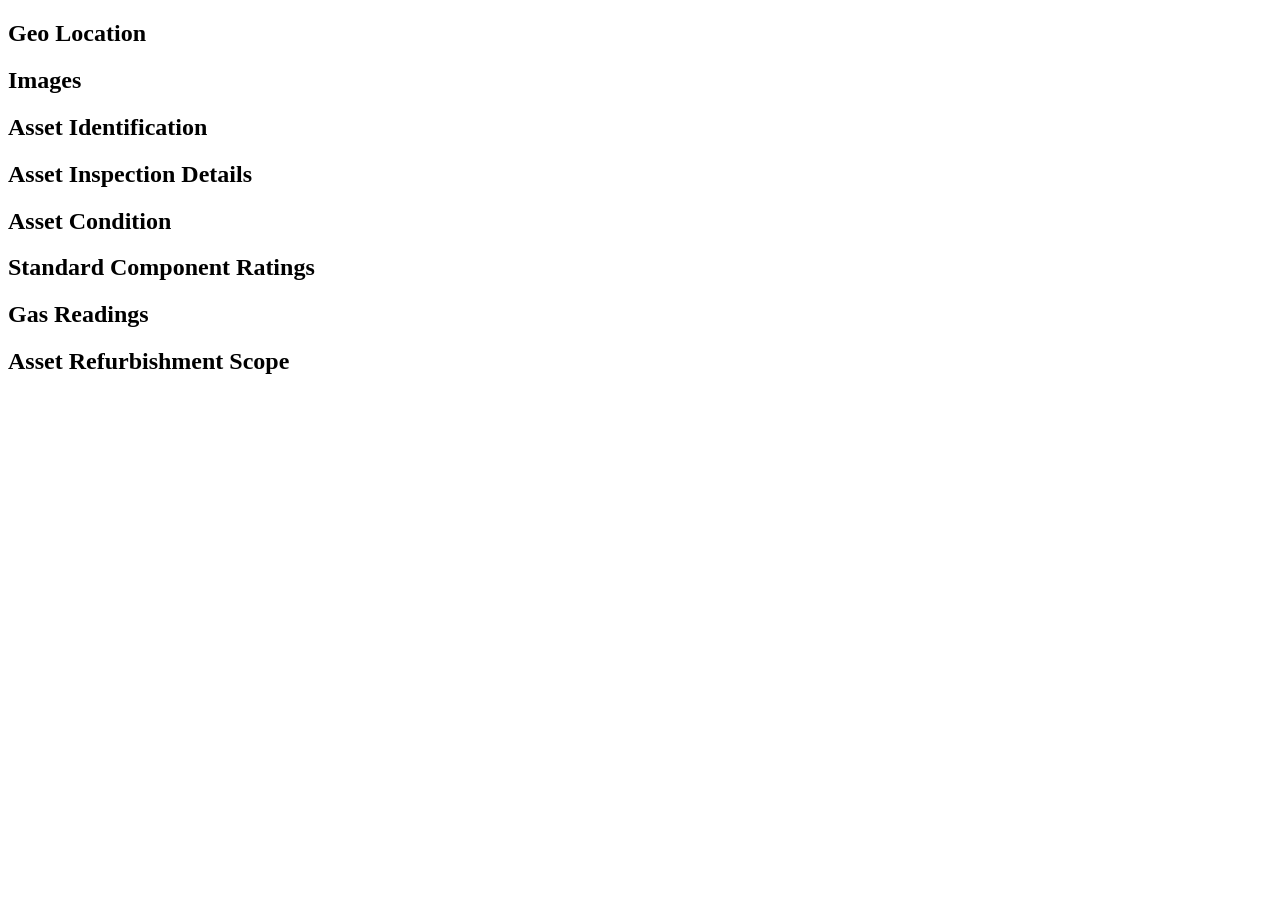
==== dummy-report.html @ 79e1b4e1 "This is hard" ====
<!DOCTYPE html>
<html lang="en">
    <head>
        <meta charset="UTF-8" />
        <meta name="viewport" content="width=device-width, initial-scale=1.0" />
        <title>Document</title>
    </head>
    <body>
        <div id="report-data"></div>

        <script src="./dummy-data.js"></script>
        <script src="./report-generator.js"></script>
    </body>
</html>
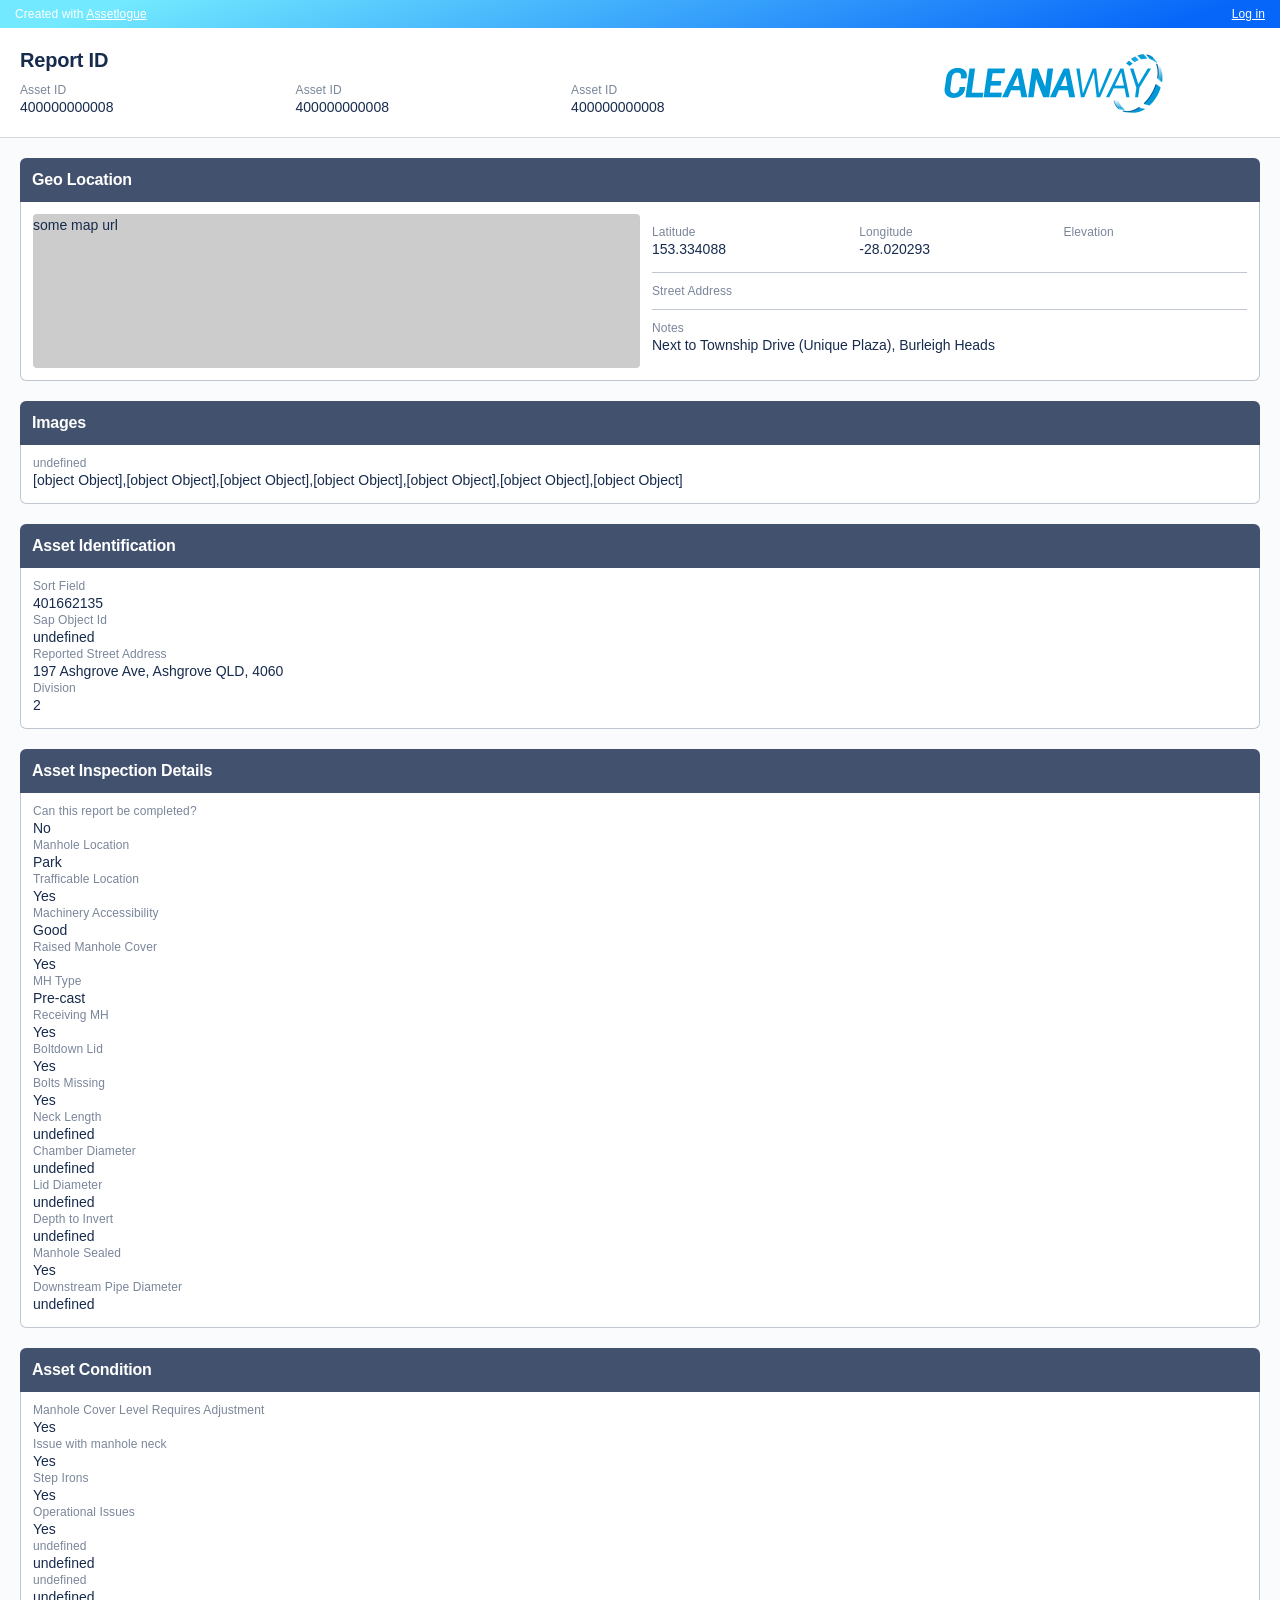
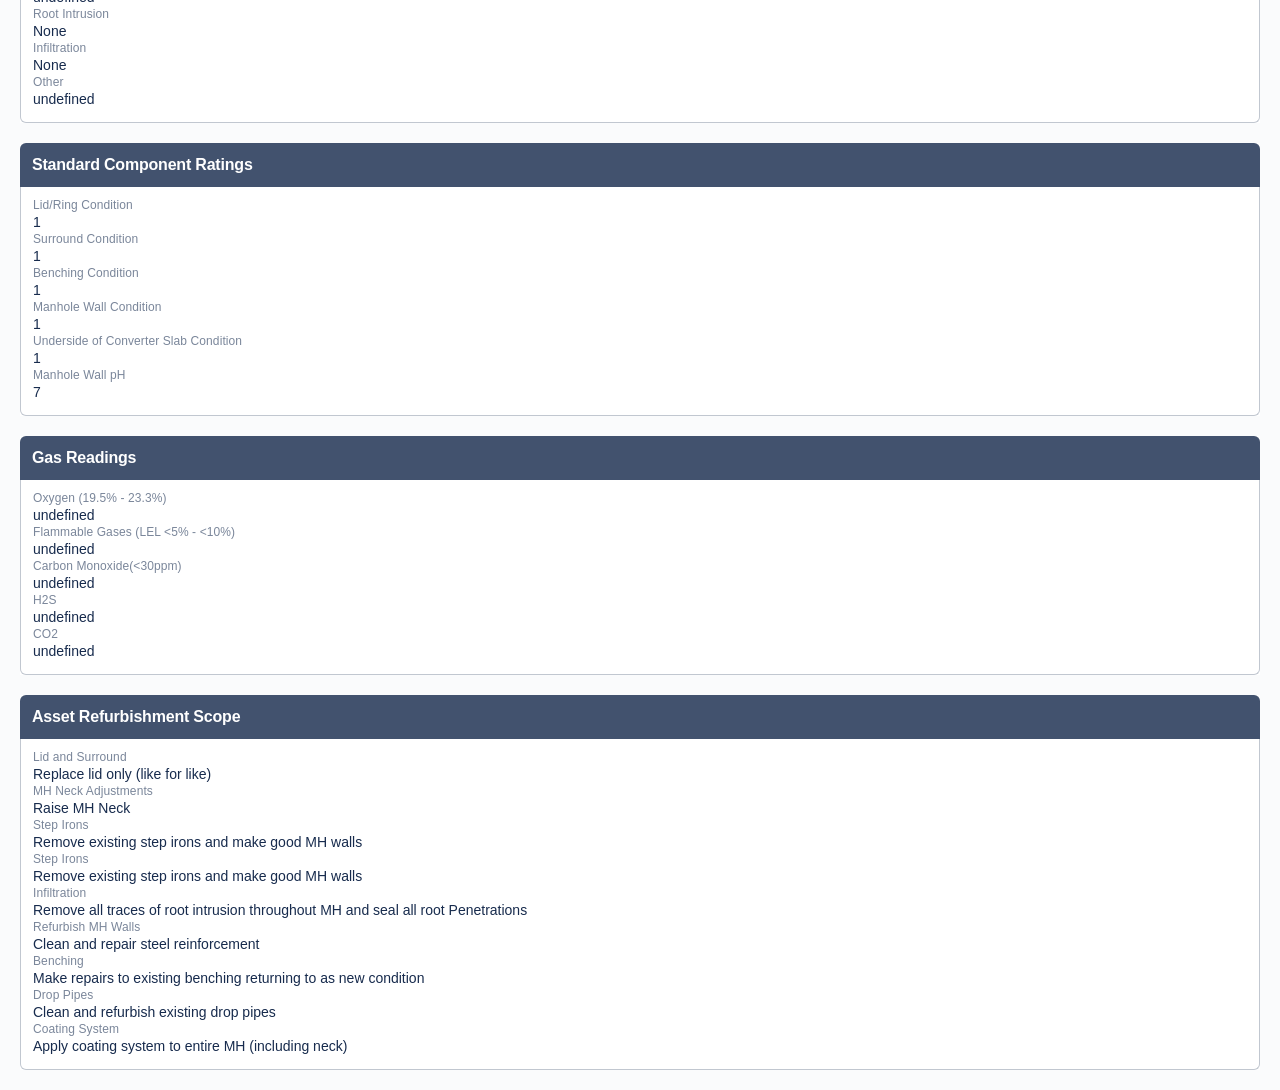
==== commit 2b9f1a00: "Basic setup complete" ====
--- a/dummy-report.html
+++ b/dummy-report.html
@@ -4,6 +4,7 @@
         <meta charset="UTF-8" />
         <meta name="viewport" content="width=device-width, initial-scale=1.0" />
         <title>Document</title>
+        <link rel="stylesheet" href="./styles.css" />
     </head>
     <body>
         <div id="report-data"></div>
--- a/styles.css
+++ b/styles.css
@@ -0,0 +1,144 @@
+*,
+*::before,
+*::after {
+    box-sizing: border-box;
+    margin: 0;
+}
+
+body {
+    font-family: Arial, Helvetica, sans-serif;
+    font-size: 14px;
+    line-height: 22px;
+    background: #fafbfc;
+    color: #172b4d;
+}
+
+h1 {
+    font-size: 20px;
+    line-height: 24px;
+    letter-spacing: -0.2px;
+}
+
+h6 {
+    font-size: 12px;
+    line-height: 12px;
+    font-weight: normal;
+    color: #7a869a;
+    letter-spacing: 0.1px;
+}
+
+/* Atomic Flexbox Styles */
+.flex {
+    display: flex;
+}
+
+.fdc {
+    flex-direction: column;
+}
+
+.jcc {
+    justify-content: center;
+}
+
+.jcsb {
+    justify-content: space-between;
+}
+
+.aic {
+    align-items: center;
+}
+
+.fwrap {
+    flex-wrap: wrap;
+}
+
+.fgrow {
+    flex-grow: 1;
+}
+
+/* Report Styles */
+.topbar {
+    padding: 8px 15px;
+    background: linear-gradient(161.82deg, #72e9fe 9.89%, #0666f9 91.21%);
+    color: white;
+    font-size: 12px;
+    line-height: 12px;
+    letter-spacing: 0.1px;
+}
+
+.topbar span {
+    flex: 1;
+}
+
+.topbar a {
+    color: white;
+}
+
+.header {
+    padding: 20px;
+    box-shadow: inset 0px -1px 0px rgba(0, 0, 0, 0.15);
+    background: white;
+}
+
+.header-left {
+    flex: 2;
+}
+
+.header-right {
+    flex: 1;
+}
+
+.report-details > div {
+    flex: 0 0 33.333%;
+    margin-top: 12px;
+}
+
+main {
+    padding: 20px;
+}
+
+section {
+    background: white;
+    overflow: hidden;
+}
+
+section:not(:first-child) {
+    margin-top: 20px;
+}
+
+section h2 {
+    background: #42526e;
+    padding: 10px 12px;
+    font-size: 16px;
+    line-height: 24px;
+    letter-spacing: -0.2px;
+    color: #ffffff;
+    border-radius: 6px 6px 0 0;
+}
+
+section > div {
+    border: 1px solid #c1c7d0;
+    border-top: none;
+    border-radius: 0 0 6px 6px;
+    padding: 12px;
+}
+
+.map,
+.geo-details {
+    flex-basis: 50%;
+}
+
+.map {
+    background: #ccc;
+    border-radius: 4px;
+    overflow: hidden;
+}
+
+.geo-details > div {
+    padding: 12px 0;
+    margin-left: 12px;
+}
+
+.geo-details > div:not(:first-child) {
+    border-top: solid 1px #c1c7d0;
+}
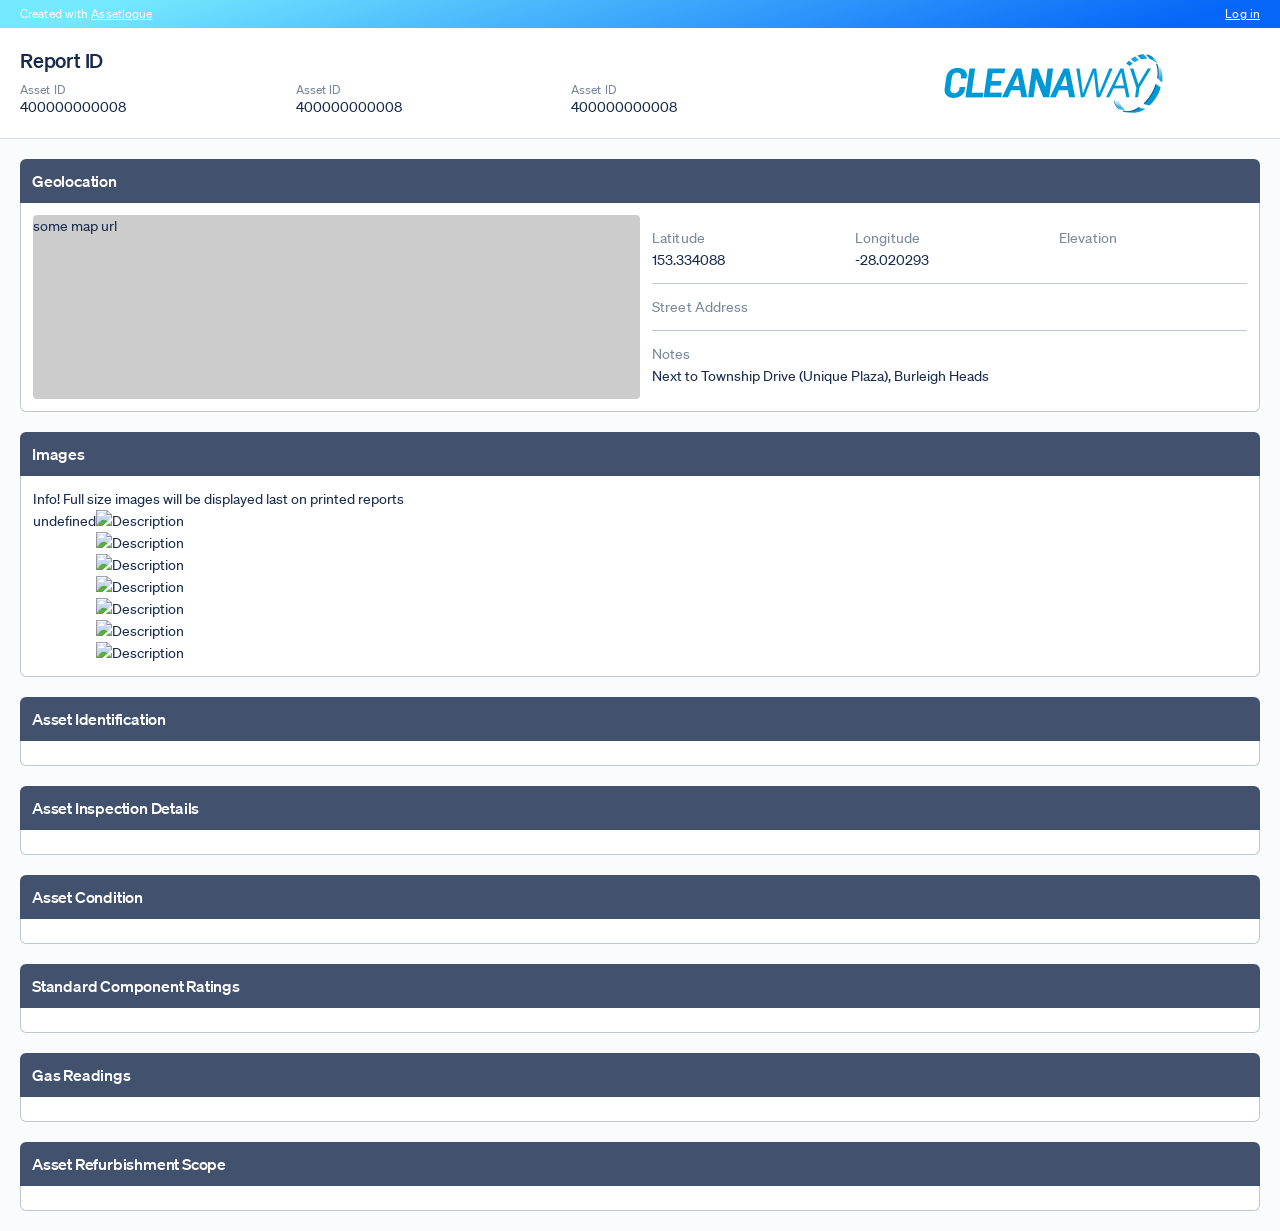
==== commit d994565c: "Reorganise files, brought in fonts, print stylesheet" ====
--- a/dummy-report.html
+++ b/dummy-report.html
@@ -3,13 +3,14 @@
     <head>
         <meta charset="UTF-8" />
         <meta name="viewport" content="width=device-width, initial-scale=1.0" />
-        <title>Document</title>
-        <link rel="stylesheet" href="./styles.css" />
+        <title>{JS - Report ID}</title>
+        <link rel="stylesheet" href="./css/styles.css" />
+        <link rel="stylesheet" href="./css/print.css" media="print" />
     </head>
     <body>
         <div id="report-data"></div>
 
-        <script src="./dummy-data.js"></script>
-        <script src="./report-generator.js"></script>
+        <script src="./js/dummy-data.js"></script>
+        <script src="./js/report-generator.js"></script>
     </body>
 </html>
--- a/css/styles.css
+++ b/css/styles.css
@@ -0,0 +1,165 @@
+@font-face {
+    font-family: "Sohne";
+    src: url("../fonts/soehne-web-buch.woff2");
+    font-display: swap;
+}
+
+@font-face {
+    font-family: "Sohne";
+    src: url("../fonts/soehne-web-kraftig.woff2");
+    font-weight: 500;
+    font-display: swap;
+}
+
+*,
+*::before,
+*::after {
+    box-sizing: border-box;
+    margin: 0;
+}
+
+body {
+    -webkit-font-smoothing: antialiased;
+    -moz-osx-font-smoothing: grayscale;
+    font-family: "Sohne", Arial, Helvetica, sans-serif;
+    font-size: 14px;
+    line-height: 22px;
+    background: #fafbfc;
+    color: #172b4d;
+}
+
+h1 {
+    font-size: 20px;
+    font-weight: 500;
+    line-height: 24px;
+    letter-spacing: -0.2px;
+}
+
+h2 {
+    font-size: 16px;
+    font-weight: 500;
+    line-height: 24px;
+    letter-spacing: -0.2px;
+}
+
+h6 {
+    font-size: 12px;
+    line-height: 12px;
+    font-weight: normal;
+    color: #7a869a;
+    letter-spacing: 0.1px;
+}
+
+/* Atomic Flexbox Styles */
+.flex {
+    display: flex;
+}
+
+.fdc {
+    flex-direction: column;
+}
+
+.jcc {
+    justify-content: center;
+}
+
+.jcsb {
+    justify-content: space-between;
+}
+
+.aic {
+    align-items: center;
+}
+
+.fwrap {
+    flex-wrap: wrap;
+}
+
+.fgrow {
+    flex-grow: 1;
+}
+
+/* Report Styles */
+.topbar {
+    padding: 8px 20px;
+    background: linear-gradient(161.82deg, #72e9fe 9.89%, #0666f9 91.21%);
+    color: white;
+    font-size: 12px;
+    line-height: 12px;
+    letter-spacing: 0.1px;
+}
+
+.topbar a {
+    color: white;
+}
+
+.header {
+    padding: 20px;
+    border-bottom: solid 1px rgba(0, 0, 0, 0.15);
+    background: white;
+}
+
+.header-left {
+    flex: 2;
+}
+
+.header-right {
+    flex: 1;
+}
+
+.report-details > div {
+    flex: 0 0 33.333%;
+    margin-top: 12px;
+}
+
+main {
+    padding: 20px;
+}
+
+section {
+    background: white;
+    overflow: hidden;
+}
+
+section:not(:first-child) {
+    margin-top: 20px;
+}
+
+section h2 {
+    background: #42526e;
+    padding: 10px 12px;
+    color: #ffffff;
+    border-radius: 6px 6px 0 0;
+}
+
+section h6 {
+    font-size: 14px;
+    line-height: 22px;
+}
+
+section > div {
+    border: 1px solid #c1c7d0;
+    border-top: none;
+    border-radius: 0 0 6px 6px;
+    padding: 12px;
+}
+
+.map,
+.geo-details {
+    flex-basis: 50%;
+}
+
+.map {
+    background: #ccc;
+    border-radius: 4px;
+    overflow: hidden;
+}
+
+.geo-details > div {
+    padding: 12px 0;
+    margin-left: 12px;
+}
+
+.geo-details > div:not(:first-child) {
+    border-top: solid 1px #c1c7d0;
+}
--- a/css/print.css
+++ b/css/print.css
@@ -0,0 +1,54 @@
+/* Print CSS reset
+   Author: @randalmaia
+   - Remove browser footer and header.
+   - Set page margin. 
+*/
+@page {
+    margin: 1cm;
+}
+
+body {
+    background: #fff !important;
+    color: #000;
+}
+
+h1,
+h2,
+h3,
+h4,
+h5,
+h6 {
+    color: #000;
+}
+
+main {
+    padding: 0;
+}
+
+header {
+    margin-bottom: 0.5cm;
+}
+
+section:not(:first-child) {
+    margin-top: 0.5cm;
+}
+
+section h2 {
+    border-radius: 6px 6px 0 0;
+    border: 1px solid #c1c7d0;
+    color: #000;
+}
+
+/* All unecessary elements */
+.topbar {
+    display: none;
+}
+
+a[href]:after {
+    content: " (" attr(href) ")";
+}
+
+a[href^="#"]:after,
+a[href^="javascript"]:after {
+    content: "";
+}
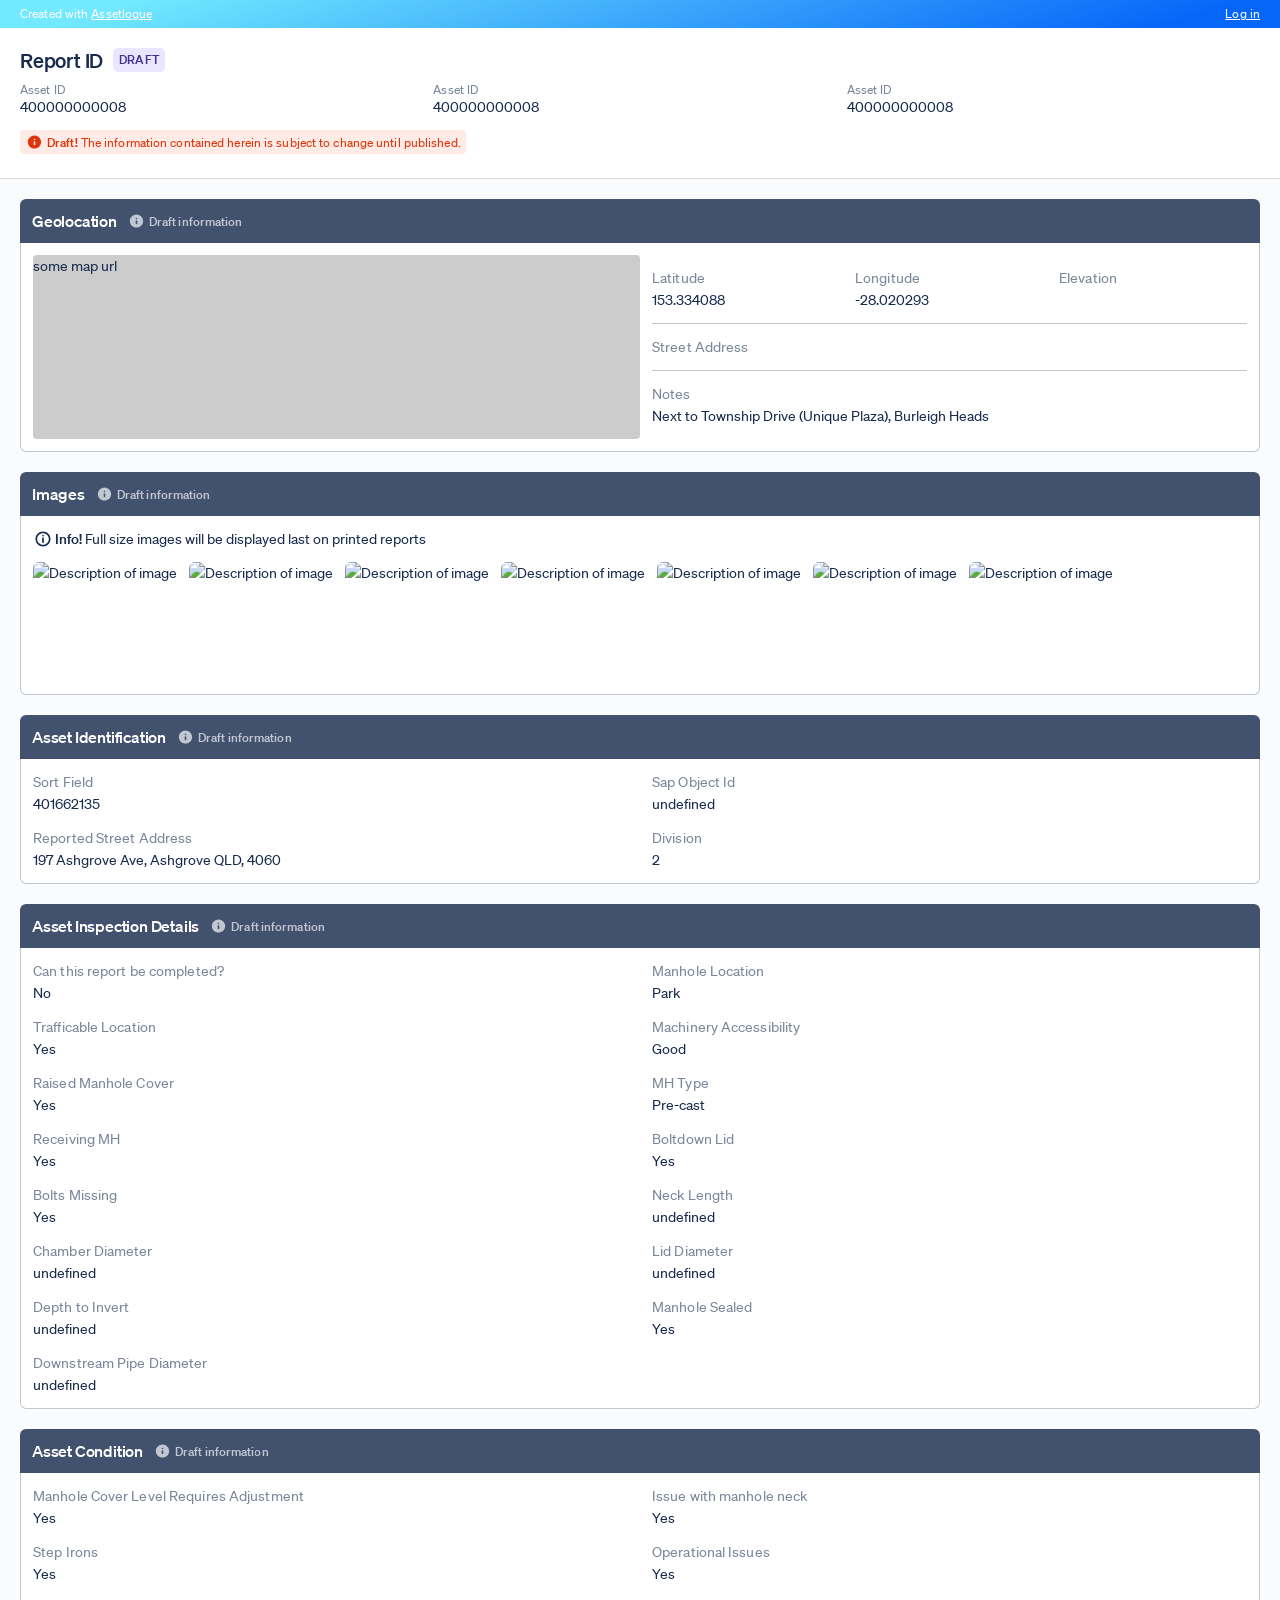
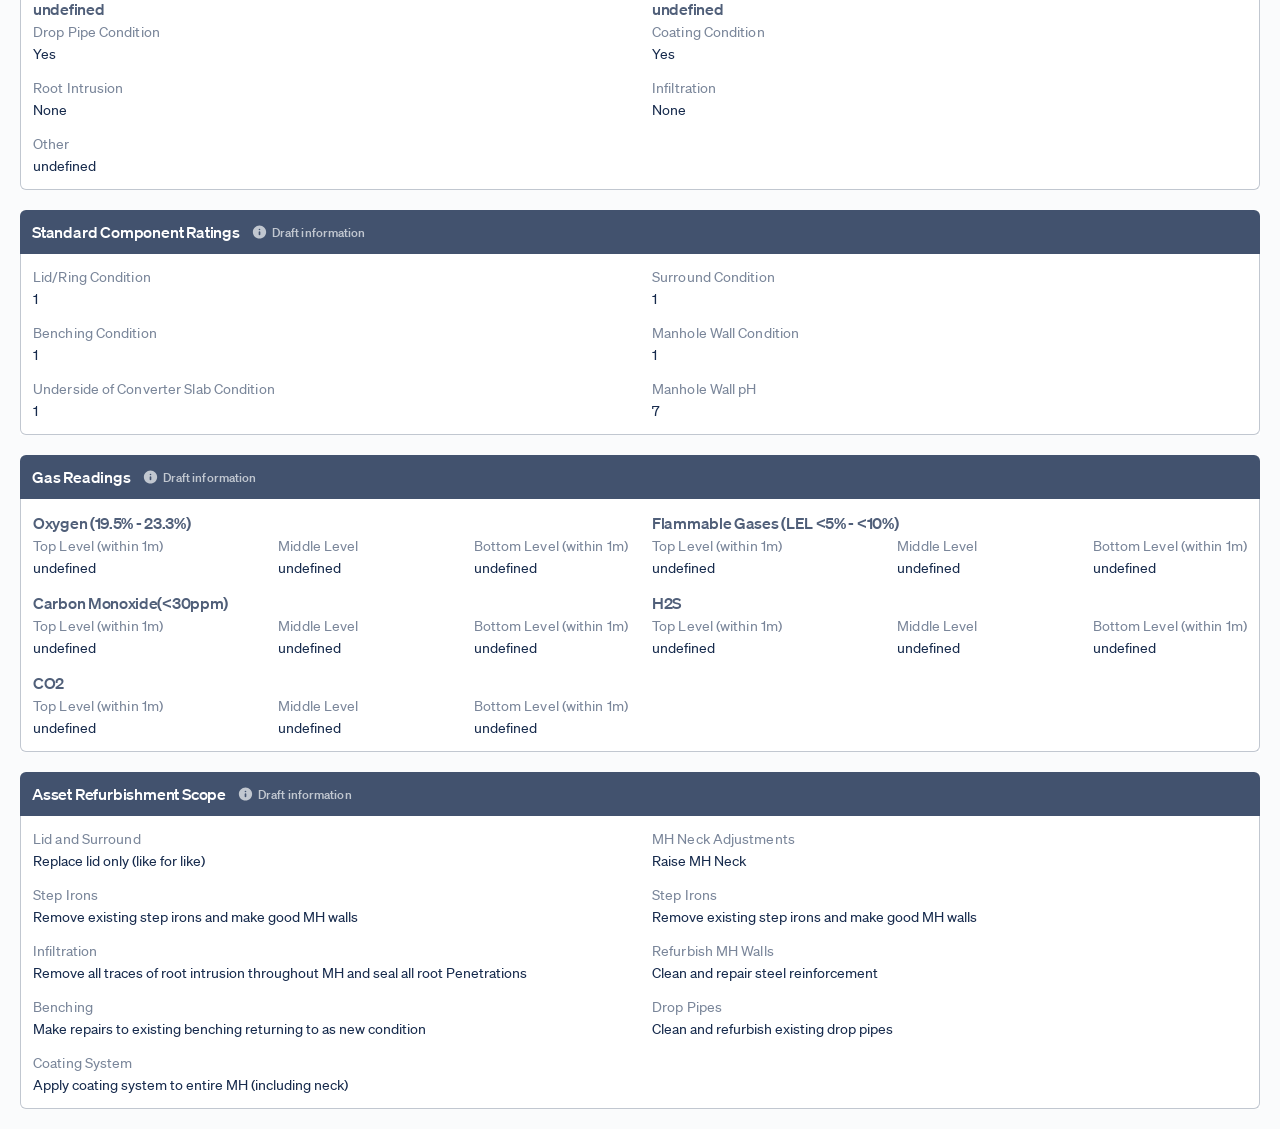
==== commit 99fa2ab3: "Draft state" ====
--- a/dummy-report.html
+++ b/dummy-report.html
@@ -1,5 +1,5 @@
 <!DOCTYPE html>
-<html lang="en">
+<html lang="en" class="draft">
     <head>
         <meta charset="UTF-8" />
         <meta name="viewport" content="width=device-width, initial-scale=1.0" />
--- a/css/styles.css
+++ b/css/styles.css
@@ -42,6 +42,14 @@
     letter-spacing: -0.2px;
 }
 
+h3 {
+    font-weight: 500;
+    font-size: 16px;
+    line-height: 24px;
+    letter-spacing: -0.3px;
+    color: #505f79;
+}
+
 h6 {
     font-size: 12px;
     line-height: 12px;
@@ -50,9 +58,17 @@
     letter-spacing: 0.1px;
 }
 
+strong {
+    font-weight: 500;
+}
+
 /* Atomic Flexbox Styles */
 .flex {
     display: flex;
+}
+
+.iflex {
+    display: inline-flex;
 }
 
 .fdc {
@@ -103,13 +119,83 @@
     flex: 2;
 }
 
-.header-right {
-    flex: 1;
-}
-
 .report-details > div {
     flex: 0 0 33.333%;
     margin-top: 12px;
+}
+
+.header-right {
+    flex: 1;
+}
+
+/* Alert Styles */
+.header-left .alert {
+    display: none;
+}
+
+.draft .header-left .alert {
+    display: inline-flex;
+    background: #ffebe6;
+    border-radius: 4px;
+    font-size: 12px;
+    line-height: 17px;
+    letter-spacing: 0.1px;
+    color: #de350b;
+    padding: 2px 5px;
+    margin-top: 12px;
+}
+
+.draft .header-left .alert::before {
+    background: #de350b;
+}
+
+h2 .alert {
+    display: none;
+}
+
+.draft h2 .alert {
+    display: inline-flex;
+    font-size: 12px;
+    line-height: 17px;
+    letter-spacing: 0.1px;
+    color: #c1c7d0;
+    margin-left: 10px;
+}
+
+h2 .alert::before {
+    background: #c1c7d0;
+}
+
+.alert::before {
+    content: "";
+    width: 20px;
+    height: 20px;
+    margin-right: 2px;
+    background: #172b4d;
+    -webkit-mask-image: url(../images/info-solid.svg);
+    mask-image: url(../images/info-solid.svg);
+}
+
+.alert-invert::before {
+    -webkit-mask-image: url(../images/info.svg);
+    mask-image: url(../images/info.svg);
+}
+
+/* Chip Styles */
+.draft-chip {
+    display: none;
+}
+
+.draft .draft-chip {
+    display: inline;
+    background: #eae6ff;
+    border-radius: 5px;
+    font-weight: 500;
+    font-size: 12px;
+    letter-spacing: 0.1px;
+    color: #403294;
+    padding: 0 6px;
+    margin-left: 10px;
 }
 
 main {
@@ -141,9 +227,27 @@
     border: 1px solid #c1c7d0;
     border-top: none;
     border-radius: 0 0 6px 6px;
+    padding: 6px 0;
+}
+
+section > div:not(.columns) {
     padding: 12px;
 }
 
+.columns > div {
+    flex-basis: 50%;
+    padding: 6px 12px;
+}
+
+/* .columns > div:nth-child(odd) {
+    border-right: solid 1px red;
+}
+
+.columns > div:not(:nth-child(-n + 2)) {
+    border-top: solid 1px red;
+} */
+
+/* Geolocation Styles */
 .map,
 .geo-details {
     flex-basis: 50%;
@@ -163,3 +267,18 @@
 .geo-details > div:not(:first-child) {
     border-top: solid 1px #c1c7d0;
 }
+
+/* Image Gallery Styles */
+
+.images > div {
+    border-radius: 6px;
+    overflow: hidden;
+    margin: 12px 12px 0 0;
+    height: 120px;
+}
+
+.images img {
+    width: 120px;
+    height: 120px;
+    object-fit: cover;
+}
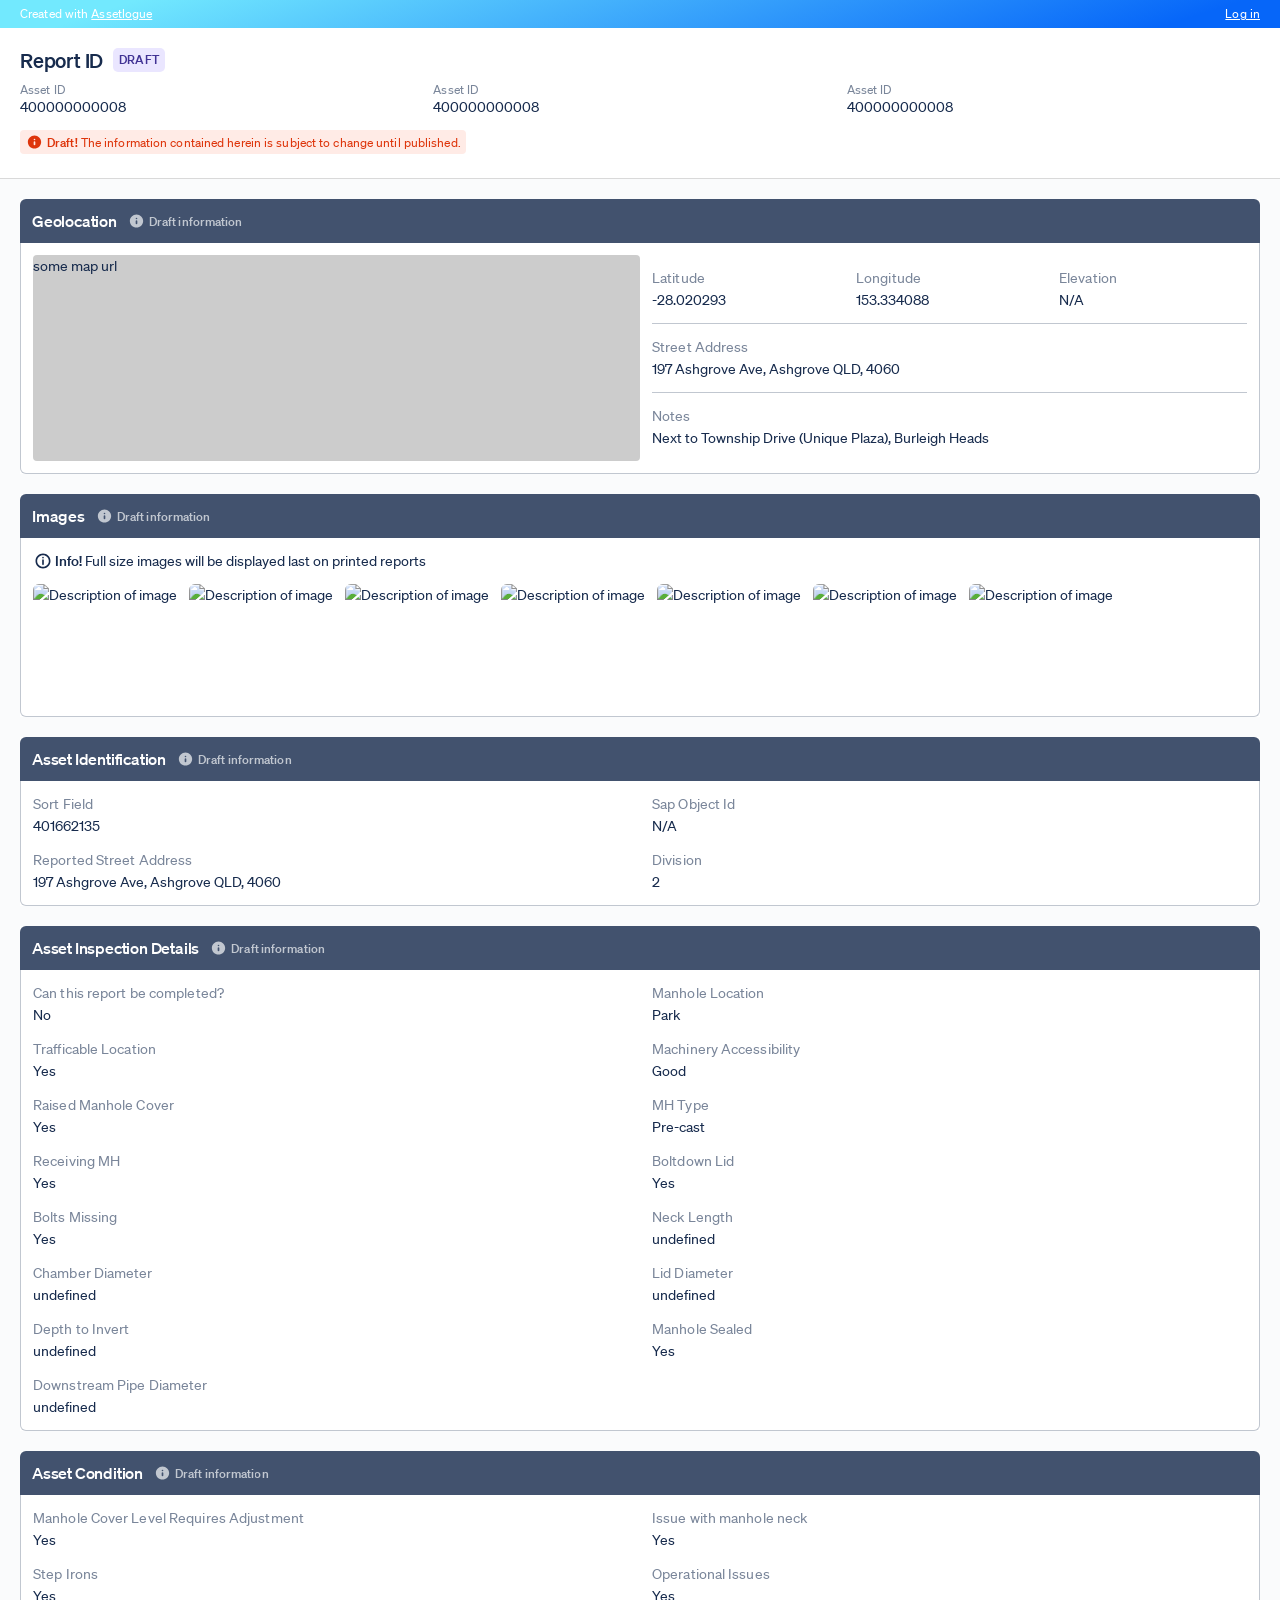
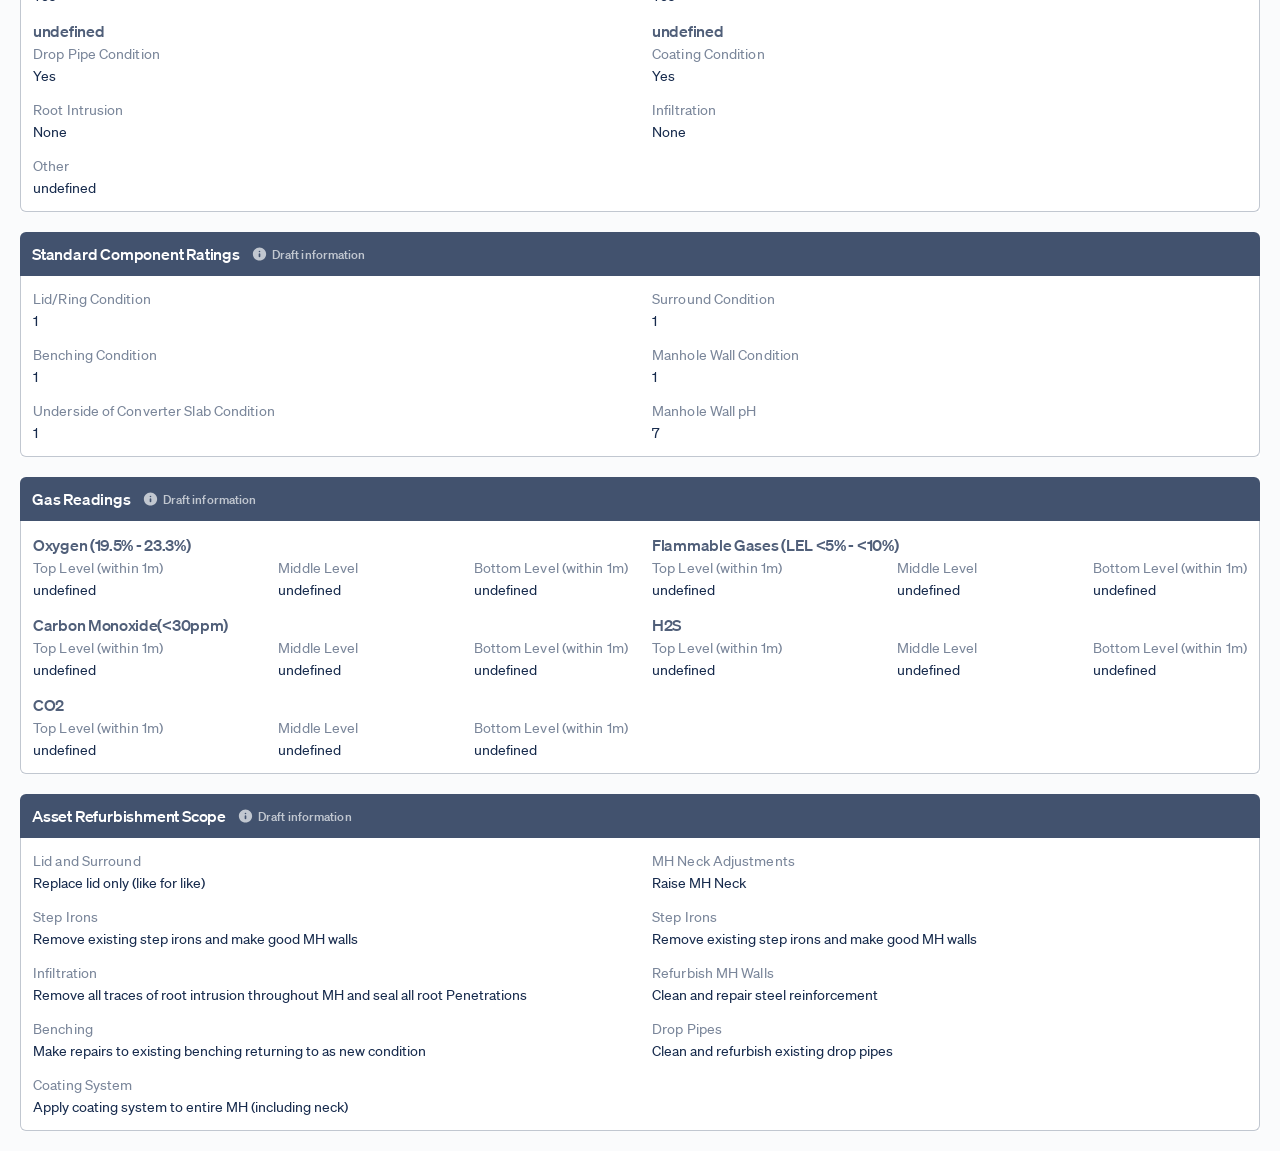
==== commit 7cbbefc8: "Data amendments, draft check, print page breaks" ====
--- a/dummy-report.html
+++ b/dummy-report.html
@@ -1,5 +1,5 @@
 <!DOCTYPE html>
-<html lang="en" class="draft">
+<html lang="en">
     <head>
         <meta charset="UTF-8" />
         <meta name="viewport" content="width=device-width, initial-scale=1.0" />
--- a/css/print.css
+++ b/css/print.css
@@ -39,6 +39,10 @@
     color: #000;
 }
 
+section {
+    page-break-inside: avoid;
+}
+
 /* All unecessary elements */
 .topbar {
     display: none;
@@ -52,3 +56,7 @@
 a[href^="javascript"]:after {
     content: "";
 }
+
+.alert::before {
+    display: none;
+}
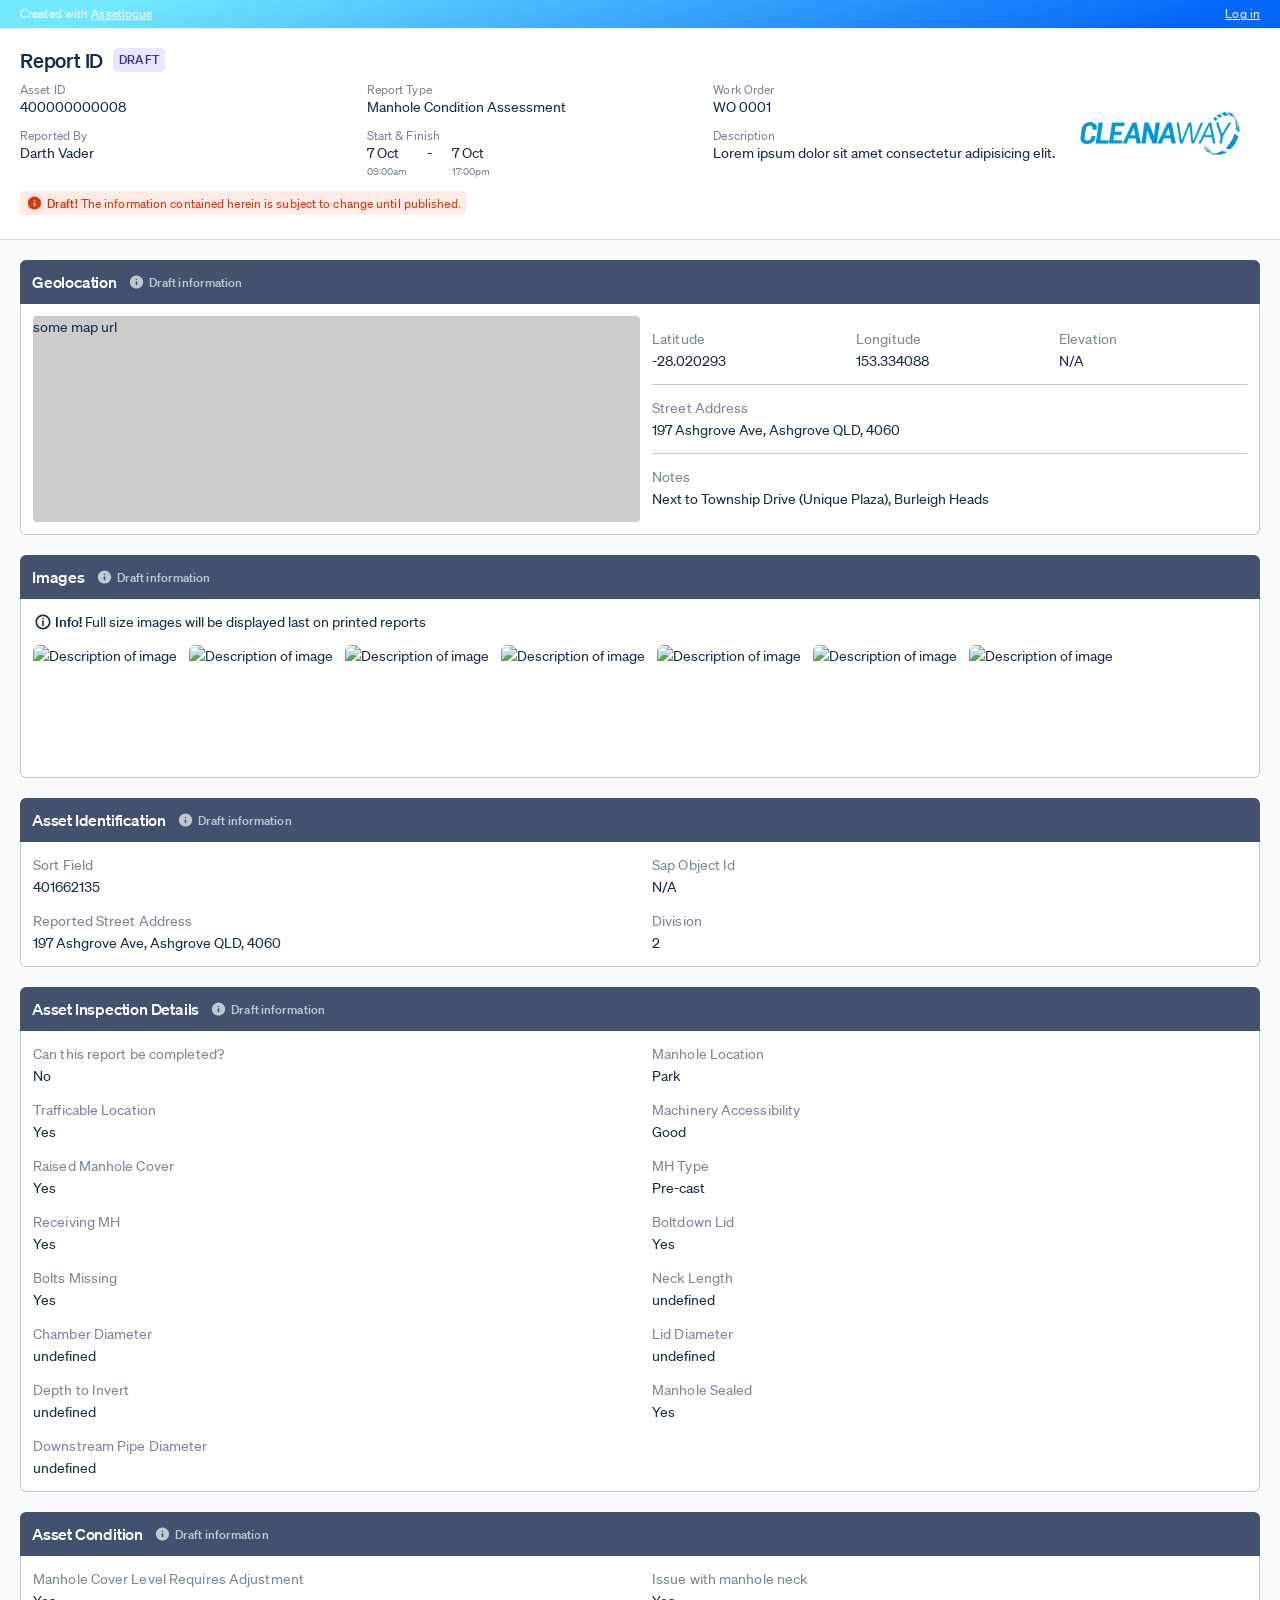
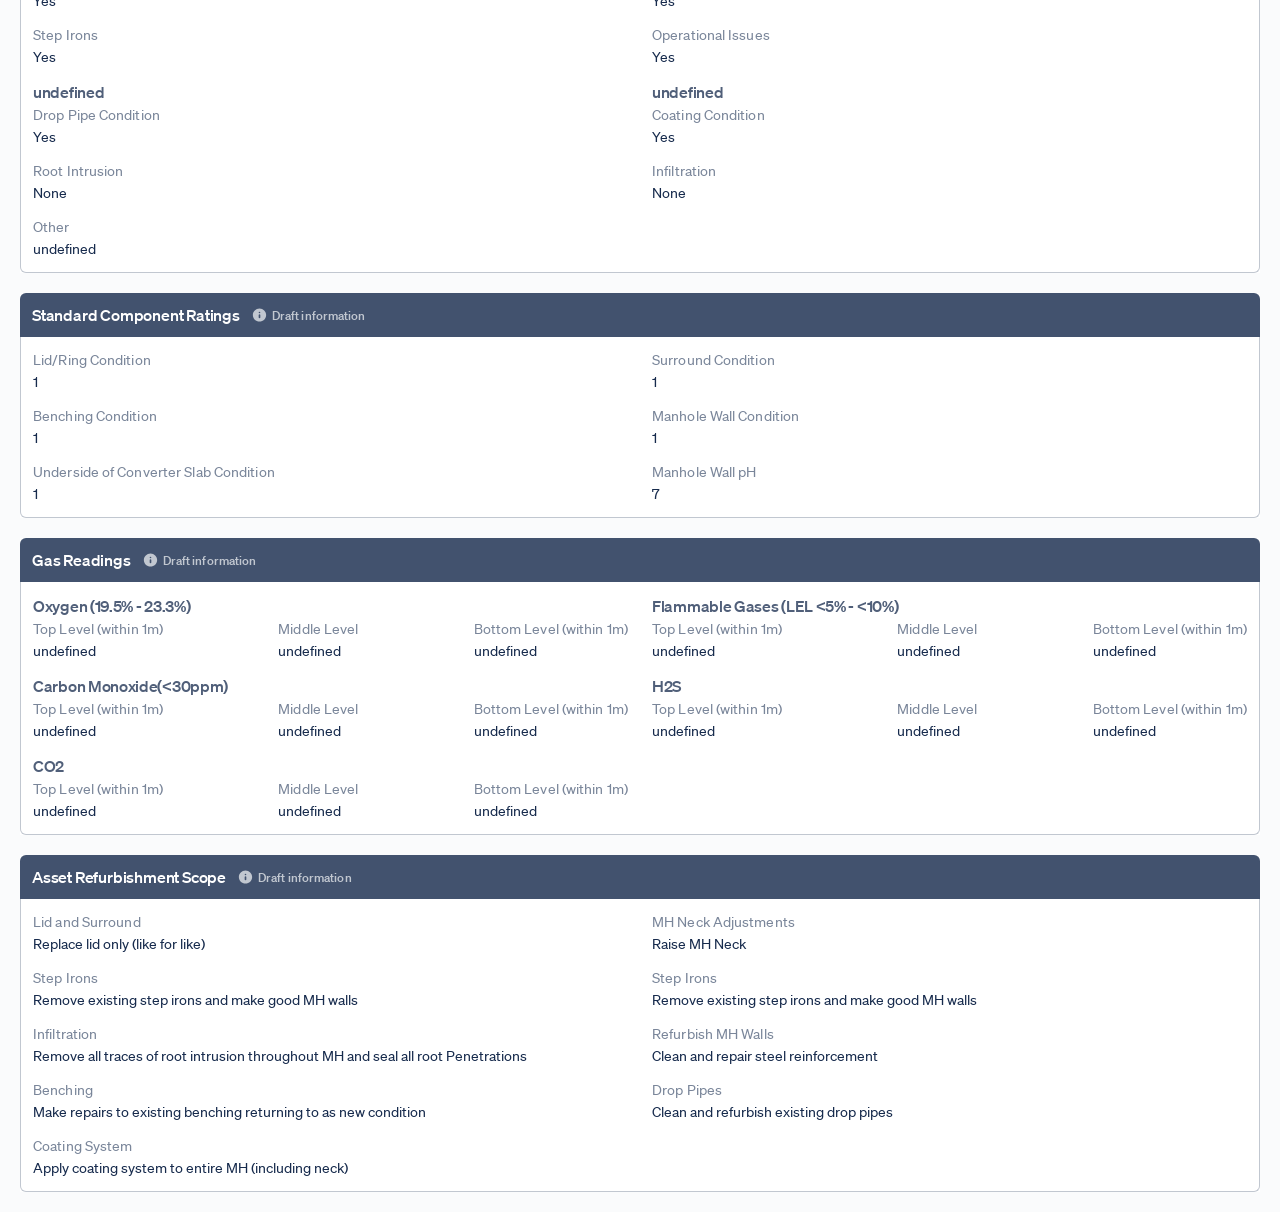
==== commit c3a21d64: "print css changes and cleanup" ====
--- a/dummy-report.html
+++ b/dummy-report.html
@@ -3,7 +3,7 @@
     <head>
         <meta charset="UTF-8" />
         <meta name="viewport" content="width=device-width, initial-scale=1.0" />
-        <title>{JS - Report ID}</title>
+        <title>Cleanaway Report | Manhole Condition Assessment #0001 - Created with Assetlogue.com</title>
         <link rel="stylesheet" href="./css/styles.css" />
         <link rel="stylesheet" href="./css/print.css" media="print" />
     </head>
--- a/css/styles.css
+++ b/css/styles.css
@@ -116,7 +116,7 @@
 }
 
 .header-left {
-    flex: 2;
+    flex: 1;
 }
 
 .report-details > div {
@@ -124,8 +124,23 @@
     margin-top: 12px;
 }
 
+.dateTime sub {
+    font-size: 10px;
+    line-height: 15px;
+    color: #7a869a;
+}
+
+.dateTimeSeparator {
+    margin: 0 20px;
+}
+
 .header-right {
-    flex: 1;
+    padding: 20px;
+    flex-basis: 200px;
+}
+
+.header-right img {
+    width: 100%;
 }
 
 /* Alert Styles */
--- a/css/print.css
+++ b/css/print.css
@@ -1,15 +1,13 @@
-/* Print CSS reset
-   Author: @randalmaia
-   - Remove browser footer and header.
-   - Set page margin. 
-*/
 @page {
-    margin: 1cm;
+    margin: 1.5cm 1cm;
+}
+
+@page :first {
+    margin-top: 1cm;
 }
 
 body {
     background: #fff !important;
-    color: #000;
 }
 
 h1,
@@ -17,8 +15,36 @@
 h3,
 h4,
 h5,
-h6 {
+h6,
+body,
+.dateTime sub {
     color: #000;
+}
+
+.alert::before,
+.draft-chip,
+.header-left .alert {
+    -webkit-print-color-adjust: exact;
+}
+
+section {
+    page-break-inside: avoid;
+}
+
+.topbar {
+    display: none;
+}
+
+.alert::before {
+    background: #000;
+}
+
+h2 .alert {
+    color: rgb(189, 189, 189) !important;
+}
+
+h2 .alert::before {
+    background: rgb(189, 189, 189);
 }
 
 main {
@@ -29,23 +55,37 @@
     margin-bottom: 0.5cm;
 }
 
+.header {
+    border-color: #000;
+}
+
+.header-right {
+    flex-basis: 150px;
+    align-self: flex-start;
+    padding: 35px 0 12px 12px;
+}
+
 section:not(:first-child) {
     margin-top: 0.5cm;
 }
 
 section h2 {
     border-radius: 6px 6px 0 0;
-    border: 1px solid #c1c7d0;
+    border: 1px solid #000;
     color: #000;
 }
 
-section {
-    page-break-inside: avoid;
+section h6 {
+    font-size: 12px;
 }
 
-/* All unecessary elements */
-.topbar {
-    display: none;
+section > div {
+    border: 1px solid #000;
+    border-top: none;
+}
+
+.geo-details > div {
+    border-color: #000 !important;
 }
 
 a[href]:after {
@@ -56,7 +96,3 @@
 a[href^="javascript"]:after {
     content: "";
 }
-
-.alert::before {
-    display: none;
-}
